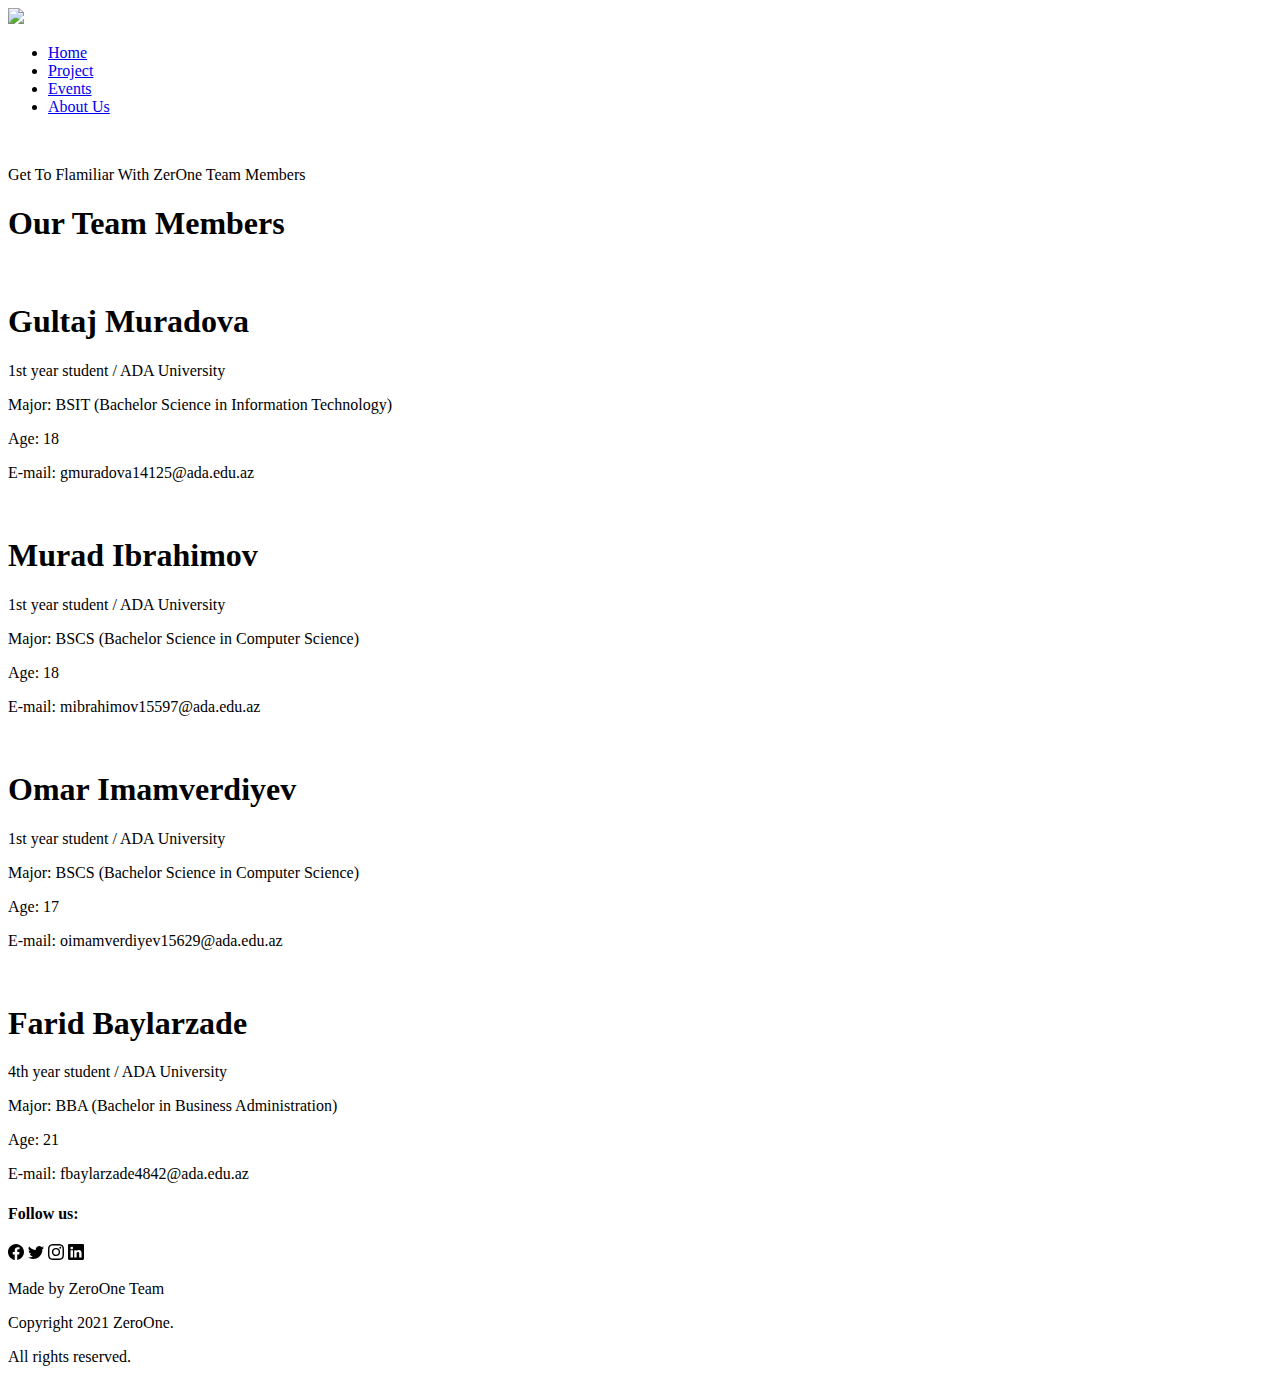
==== about.html @ 332db791 "Add files via upload" ====
<!DOCTYPE html>
<html lang="en">

<head>
    <meta charset="UTF-8">
    <meta http-equiv="X-UA-Compatible" content="IE=edge">
    <meta name="viewport" content="width=device-width, initial-scale=1.0">
    <link rel="stylesheet" href="style.css">
    <link rel="stylesheet" href="style_about.css">
    <title>zerOne</title>
</head>

<body>

    <!-- navigation -->
    <section class="navigation">
        <nav>
            <a href="index.html"><img src="https://drive.google.com/uc?export=view&id=1wUT6P1jETDuVaYONo10Fx3dFrjOv0GYE"></a>
            <ul>
                <li><a href="index.html">Home</a></li>
                <li><a href="project.html">Project</a></li>
                <li><a href="events.html">Events</a></li>
                <li><a href="about.html">About Us</a></li>
            </ul>
        </nav>
    </section>

    <!-- about us image -->
    <section class="about-us">
        <div class="about-us-item">
            <img class="about-us-image" src="https://drive.google.com/uc?export=view&id=1ufLWdvvp0_m36eBmTjc0Ajee-8r3miIz" alt="">
        </div>
    </section>

    <!-- about-us-text -->
    <section class="about-us-text">
        <div class="about-us-container">
            <p>Get To Flamiliar With ZerOne Team Members</p>
        </div>
    </section>

    <!-- line -->

    <section class="line1">
        <div class="line-item1"></div>
    </section>

    <!-- info -->
    <section class="info">
        <h1 class="info-header">Our Team Members</h1>
        <div class="info-columns">
            <div class="info-card">

                <img class="info-card-img-image" src="https://drive.google.com/uc?export=view&id=19eXQDEOz9Ytif_ezDBTHHZ4e37_q4O37" alt="">

                <div class="info-card-text">
                    <h1>Gultaj Muradova</h1>
                    <p>1st year student / ADA University</p>
                    <p>Major: BSIT (Bachelor Science in Information Technology)</p>
                    <p>Age: 18</p>
                    <p>E-mail: gmuradova14125@ada.edu.az</p>
                </div>

            </div>
            <div class="info-card">

                <img class="info-card-img-image" src="https://drive.google.com/uc?export=view&id=1k_yqtOV2JajQZitC7NNIiJ_wOIkuVnqf" alt="">

                <div class="info-card-text">
                    <h1>Murad Ibrahimov</h1>
                    <p>1st year student / ADA University</p>
                    <p>Major: BSCS (Bachelor Science in Computer Science)</p>
                    <p>Age: 18</p>
                    <p>E-mail: mibrahimov15597@ada.edu.az</p>
                </div>

            </div>
            <div class="info-card">

                <img class="info-card-img-image" src="https://drive.google.com/uc?export=view&id=166hm-VBn_QyV4eUTGSJT330rNSCfg7ww" alt="">

                <div class="info-card-text">
                    <h1>Omar Imamverdiyev</h1>
                    <p>1st year student / ADA University</p>
                    <p>Major: BSCS (Bachelor Science in Computer Science)</p>
                    <p>Age: 17</p>
                    <p>E-mail: oimamverdiyev15629@ada.edu.az</p>
                </div>

            </div>
            <div class="info-card">

                <img class="info-card-img-image" src="https://drive.google.com/uc?export=view&id=199nc75WYdHebPaUFWFRU7WpPLgb5ZAG1" alt="">

                <div class="info-card-text">
                    <h1>Farid Baylarzade</h1>
                    <p>4th year student / ADA University</p>
                    <p>Major: BBA (Bachelor in Business Administration)</p>
                    <p>Age: 21</p>
                    <p>E-mail: fbaylarzade4842@ada.edu.az</p>
                </div>

            </div>
        </div>
    </section>

    <!-- line 3 -->
    <section class="line1">
        <div class="line-item1"></div>
    </section>

    <!-- footer -->
    <section class="footer">
        <div class="footer-right">
            <h4>Follow us:</h4>
            <div class="icons">
                <i><svg xmlns="http://www.w3.org/2000/svg" width="16" height="16" fill="currentColor" class="bi bi-facebook" viewBox="0 0 16 16">
                    <path d="M16 8.049c0-4.446-3.582-8.05-8-8.05C3.58 0-.002 3.603-.002 8.05c0 4.017 2.926 7.347 6.75 7.951v-5.625h-2.03V8.05H6.75V6.275c0-2.017 1.195-3.131 3.022-3.131.876 0 1.791.157 1.791.157v1.98h-1.009c-.993 0-1.303.621-1.303 1.258v1.51h2.218l-.354 2.326H9.25V16c3.824-.604 6.75-3.934 6.75-7.951z"/>
                  </svg></i>
                <i><svg xmlns="http://www.w3.org/2000/svg" width="16" height="16" fill="currentColor" class="bi bi-twitter" viewBox="0 0 16 16">
                    <path d="M5.026 15c6.038 0 9.341-5.003 9.341-9.334 0-.14 0-.282-.006-.422A6.685 6.685 0 0 0 16 3.542a6.658 6.658 0 0 1-1.889.518 3.301 3.301 0 0 0 1.447-1.817 6.533 6.533 0 0 1-2.087.793A3.286 3.286 0 0 0 7.875 6.03a9.325 9.325 0 0 1-6.767-3.429 3.289 3.289 0 0 0 1.018 4.382A3.323 3.323 0 0 1 .64 6.575v.045a3.288 3.288 0 0 0 2.632 3.218 3.203 3.203 0 0 1-.865.115 3.23 3.23 0 0 1-.614-.057 3.283 3.283 0 0 0 3.067 2.277A6.588 6.588 0 0 1 .78 13.58a6.32 6.32 0 0 1-.78-.045A9.344 9.344 0 0 0 5.026 15z"/>
                  </svg></i>
                <i><svg xmlns="http://www.w3.org/2000/svg" width="16" height="16" fill="currentColor" class="bi bi-instagram" viewBox="0 0 16 16">
                    <path d="M8 0C5.829 0 5.556.01 4.703.048 3.85.088 3.269.222 2.76.42a3.917 3.917 0 0 0-1.417.923A3.927 3.927 0 0 0 .42 2.76C.222 3.268.087 3.85.048 4.7.01 5.555 0 5.827 0 8.001c0 2.172.01 2.444.048 3.297.04.852.174 1.433.372 1.942.205.526.478.972.923 1.417.444.445.89.719 1.416.923.51.198 1.09.333 1.942.372C5.555 15.99 5.827 16 8 16s2.444-.01 3.298-.048c.851-.04 1.434-.174 1.943-.372a3.916 3.916 0 0 0 1.416-.923c.445-.445.718-.891.923-1.417.197-.509.332-1.09.372-1.942C15.99 10.445 16 10.173 16 8s-.01-2.445-.048-3.299c-.04-.851-.175-1.433-.372-1.941a3.926 3.926 0 0 0-.923-1.417A3.911 3.911 0 0 0 13.24.42c-.51-.198-1.092-.333-1.943-.372C10.443.01 10.172 0 7.998 0h.003zm-.717 1.442h.718c2.136 0 2.389.007 3.232.046.78.035 1.204.166 1.486.275.373.145.64.319.92.599.28.28.453.546.598.92.11.281.24.705.275 1.485.039.843.047 1.096.047 3.231s-.008 2.389-.047 3.232c-.035.78-.166 1.203-.275 1.485a2.47 2.47 0 0 1-.599.919c-.28.28-.546.453-.92.598-.28.11-.704.24-1.485.276-.843.038-1.096.047-3.232.047s-2.39-.009-3.233-.047c-.78-.036-1.203-.166-1.485-.276a2.478 2.478 0 0 1-.92-.598 2.48 2.48 0 0 1-.6-.92c-.109-.281-.24-.705-.275-1.485-.038-.843-.046-1.096-.046-3.233 0-2.136.008-2.388.046-3.231.036-.78.166-1.204.276-1.486.145-.373.319-.64.599-.92.28-.28.546-.453.92-.598.282-.11.705-.24 1.485-.276.738-.034 1.024-.044 2.515-.045v.002zm4.988 1.328a.96.96 0 1 0 0 1.92.96.96 0 0 0 0-1.92zm-4.27 1.122a4.109 4.109 0 1 0 0 8.217 4.109 4.109 0 0 0 0-8.217zm0 1.441a2.667 2.667 0 1 1 0 5.334 2.667 2.667 0 0 1 0-5.334z"/>
                  </svg></i>
                <i><svg xmlns="http://www.w3.org/2000/svg" width="16" height="16" fill="currentColor" class="bi bi-linkedin" viewBox="0 0 16 16">
                    <path d="M0 1.146C0 .513.526 0 1.175 0h13.65C15.474 0 16 .513 16 1.146v13.708c0 .633-.526 1.146-1.175 1.146H1.175C.526 16 0 15.487 0 14.854V1.146zm4.943 12.248V6.169H2.542v7.225h2.401zm-1.2-8.212c.837 0 1.358-.554 1.358-1.248-.015-.709-.52-1.248-1.342-1.248-.822 0-1.359.54-1.359 1.248 0 .694.521 1.248 1.327 1.248h.016zm4.908 8.212V9.359c0-.216.016-.432.08-.586.173-.431.568-.878 1.232-.878.869 0 1.216.662 1.216 1.634v3.865h2.401V9.25c0-2.22-1.184-3.252-2.764-3.252-1.274 0-1.845.7-2.165 1.193v.025h-.016a5.54 5.54 0 0 1 .016-.025V6.169h-2.4c.03.678 0 7.225 0 7.225h2.4z"/>
                  </svg></i>
            </div>
        </div>
        <div class="footer-left">
            <p>Made by ZeroOne Team</p>
            <p>Copyright 2021 ZeroOne.</p>
            <p>All rights reserved.</p>
        </div>
    </section>
</body>

</html>
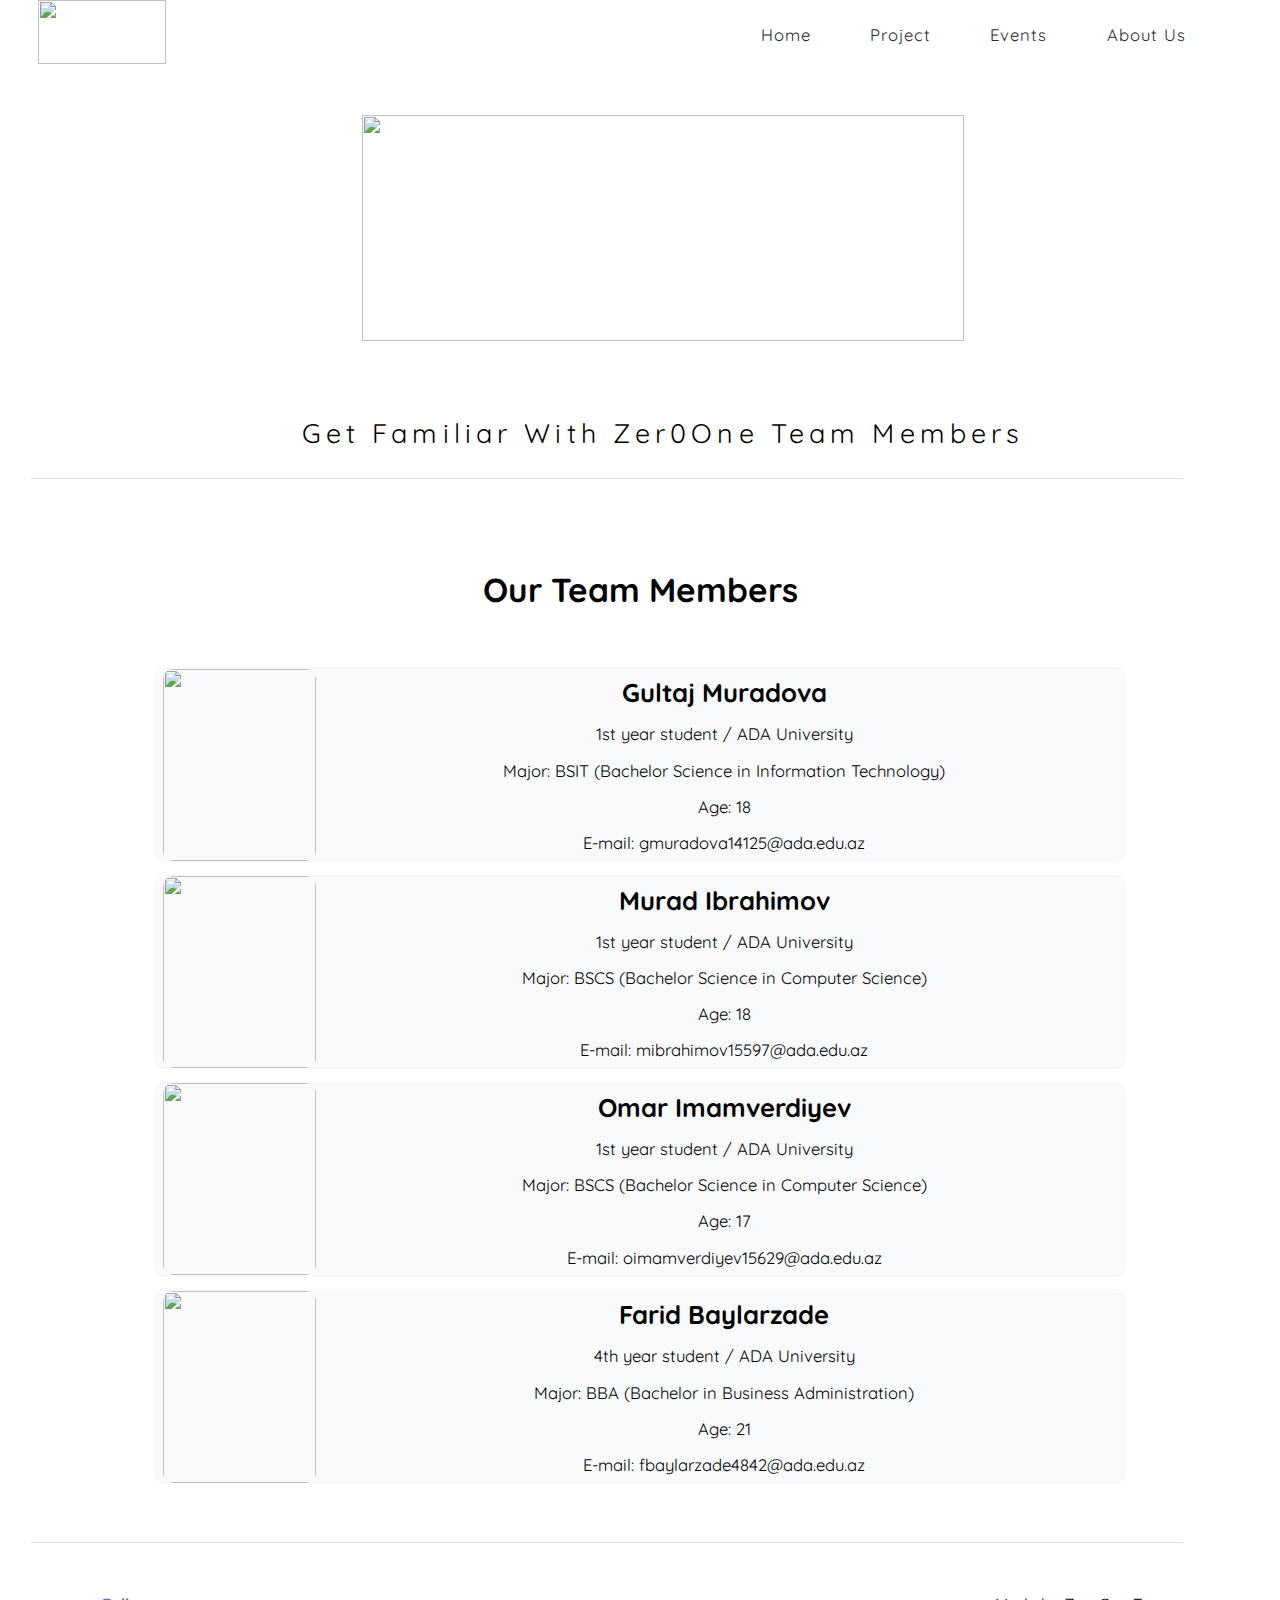
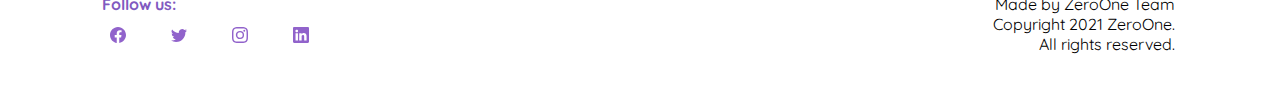
==== commit fcbb1ede: "Add files via upload" ====
--- a/about.html
+++ b/about.html
@@ -35,7 +35,7 @@
     <!-- about-us-text -->
     <section class="about-us-text">
         <div class="about-us-container">
-            <p>Get To Flamiliar With ZerOne Team Members</p>
+            <p>Get Familiar With Zer0One Team Members</p>
         </div>
     </section>
 
@@ -114,18 +114,18 @@
         <div class="footer-right">
             <h4>Follow us:</h4>
             <div class="icons">
-                <i><svg xmlns="http://www.w3.org/2000/svg" width="16" height="16" fill="currentColor" class="bi bi-facebook" viewBox="0 0 16 16">
+                <a href="https://www.facebook.com/"><i><svg xmlns="http://www.w3.org/2000/svg" width="16" height="16" fill="currentColor" class="bi bi-facebook" viewBox="0 0 16 16">
                     <path d="M16 8.049c0-4.446-3.582-8.05-8-8.05C3.58 0-.002 3.603-.002 8.05c0 4.017 2.926 7.347 6.75 7.951v-5.625h-2.03V8.05H6.75V6.275c0-2.017 1.195-3.131 3.022-3.131.876 0 1.791.157 1.791.157v1.98h-1.009c-.993 0-1.303.621-1.303 1.258v1.51h2.218l-.354 2.326H9.25V16c3.824-.604 6.75-3.934 6.75-7.951z"/>
-                  </svg></i>
-                <i><svg xmlns="http://www.w3.org/2000/svg" width="16" height="16" fill="currentColor" class="bi bi-twitter" viewBox="0 0 16 16">
+                  </svg></i></a>
+                <a href="https://twitter.com/Team01ZeroOne"><i><svg xmlns="http://www.w3.org/2000/svg" width="16" height="16" fill="currentColor" class="bi bi-twitter" viewBox="0 0 16 16">
                     <path d="M5.026 15c6.038 0 9.341-5.003 9.341-9.334 0-.14 0-.282-.006-.422A6.685 6.685 0 0 0 16 3.542a6.658 6.658 0 0 1-1.889.518 3.301 3.301 0 0 0 1.447-1.817 6.533 6.533 0 0 1-2.087.793A3.286 3.286 0 0 0 7.875 6.03a9.325 9.325 0 0 1-6.767-3.429 3.289 3.289 0 0 0 1.018 4.382A3.323 3.323 0 0 1 .64 6.575v.045a3.288 3.288 0 0 0 2.632 3.218 3.203 3.203 0 0 1-.865.115 3.23 3.23 0 0 1-.614-.057 3.283 3.283 0 0 0 3.067 2.277A6.588 6.588 0 0 1 .78 13.58a6.32 6.32 0 0 1-.78-.045A9.344 9.344 0 0 0 5.026 15z"/>
-                  </svg></i>
-                <i><svg xmlns="http://www.w3.org/2000/svg" width="16" height="16" fill="currentColor" class="bi bi-instagram" viewBox="0 0 16 16">
+                  </svg></i></a>
+                <a href="https://www.instagram.com/team01zeroone/"><i><svg xmlns="http://www.w3.org/2000/svg" width="16" height="16" fill="currentColor" class="bi bi-instagram" viewBox="0 0 16 16">
                     <path d="M8 0C5.829 0 5.556.01 4.703.048 3.85.088 3.269.222 2.76.42a3.917 3.917 0 0 0-1.417.923A3.927 3.927 0 0 0 .42 2.76C.222 3.268.087 3.85.048 4.7.01 5.555 0 5.827 0 8.001c0 2.172.01 2.444.048 3.297.04.852.174 1.433.372 1.942.205.526.478.972.923 1.417.444.445.89.719 1.416.923.51.198 1.09.333 1.942.372C5.555 15.99 5.827 16 8 16s2.444-.01 3.298-.048c.851-.04 1.434-.174 1.943-.372a3.916 3.916 0 0 0 1.416-.923c.445-.445.718-.891.923-1.417.197-.509.332-1.09.372-1.942C15.99 10.445 16 10.173 16 8s-.01-2.445-.048-3.299c-.04-.851-.175-1.433-.372-1.941a3.926 3.926 0 0 0-.923-1.417A3.911 3.911 0 0 0 13.24.42c-.51-.198-1.092-.333-1.943-.372C10.443.01 10.172 0 7.998 0h.003zm-.717 1.442h.718c2.136 0 2.389.007 3.232.046.78.035 1.204.166 1.486.275.373.145.64.319.92.599.28.28.453.546.598.92.11.281.24.705.275 1.485.039.843.047 1.096.047 3.231s-.008 2.389-.047 3.232c-.035.78-.166 1.203-.275 1.485a2.47 2.47 0 0 1-.599.919c-.28.28-.546.453-.92.598-.28.11-.704.24-1.485.276-.843.038-1.096.047-3.232.047s-2.39-.009-3.233-.047c-.78-.036-1.203-.166-1.485-.276a2.478 2.478 0 0 1-.92-.598 2.48 2.48 0 0 1-.6-.92c-.109-.281-.24-.705-.275-1.485-.038-.843-.046-1.096-.046-3.233 0-2.136.008-2.388.046-3.231.036-.78.166-1.204.276-1.486.145-.373.319-.64.599-.92.28-.28.546-.453.92-.598.282-.11.705-.24 1.485-.276.738-.034 1.024-.044 2.515-.045v.002zm4.988 1.328a.96.96 0 1 0 0 1.92.96.96 0 0 0 0-1.92zm-4.27 1.122a4.109 4.109 0 1 0 0 8.217 4.109 4.109 0 0 0 0-8.217zm0 1.441a2.667 2.667 0 1 1 0 5.334 2.667 2.667 0 0 1 0-5.334z"/>
-                  </svg></i>
-                <i><svg xmlns="http://www.w3.org/2000/svg" width="16" height="16" fill="currentColor" class="bi bi-linkedin" viewBox="0 0 16 16">
+                  </svg></i></a>
+                <a href="https://www.linkedin.com/"><i><svg xmlns="http://www.w3.org/2000/svg" width="16" height="16" fill="currentColor" class="bi bi-linkedin" viewBox="0 0 16 16">
                     <path d="M0 1.146C0 .513.526 0 1.175 0h13.65C15.474 0 16 .513 16 1.146v13.708c0 .633-.526 1.146-1.175 1.146H1.175C.526 16 0 15.487 0 14.854V1.146zm4.943 12.248V6.169H2.542v7.225h2.401zm-1.2-8.212c.837 0 1.358-.554 1.358-1.248-.015-.709-.52-1.248-1.342-1.248-.822 0-1.359.54-1.359 1.248 0 .694.521 1.248 1.327 1.248h.016zm4.908 8.212V9.359c0-.216.016-.432.08-.586.173-.431.568-.878 1.232-.878.869 0 1.216.662 1.216 1.634v3.865h2.401V9.25c0-2.22-1.184-3.252-2.764-3.252-1.274 0-1.845.7-2.165 1.193v.025h-.016a5.54 5.54 0 0 1 .016-.025V6.169h-2.4c.03.678 0 7.225 0 7.225h2.4z"/>
-                  </svg></i>
+                  </svg></i></a>
             </div>
         </div>
         <div class="footer-left">
--- a/style.css
+++ b/style.css
@@ -0,0 +1,269 @@
+/* Home Page Page */
+
+@import url('https://fonts.googleapis.com/css2?family=Quicksand:wght@300;400;500;600;700&display=swap');
+* {
+    margin: 0 0.6vw;
+    padding: 0;
+    font-family: 'Quicksand', sans-serif;
+}
+
+:root {
+    --color-primary: #815ac0;
+    --color-secondary: #9163cb;
+    --color-black: rgb(41, 41, 41);
+    --color-text: #fff;
+    --color-shadow: #6247aa;
+}
+
+html {}
+
+body {
+    /* overflow: hidden; */
+}
+
+
+/* navigation section */
+
+.navigation {
+    width: 100%;
+    height: auto;
+    /* background-color: gray; */
+}
+
+.navigation nav {
+    display: flex;
+    align-items: center;
+    margin: auto;
+}
+
+.navigation nav img {
+    width: 10vw;
+    height: 5vw;
+    cursor: pointer;
+}
+
+.navigation nav ul {
+    flex: 1;
+    text-align: right;
+    padding-right: 4vw;
+}
+
+.navigation nav ul li {
+    display: inline-block;
+    text-decoration: none;
+    margin: 10px 20px;
+    cursor: pointer;
+    list-style: none;
+}
+
+.navigation nav ul li a {
+    color: var(--color-black);
+    text-decoration: none;
+    letter-spacing: 1px;
+    font-size: 1.3vw;
+}
+
+.navigation nav ul li a:hover {
+    color: var(--color-primary);
+}
+
+
+/* jumbotron section */
+
+.jumbotron {
+    width: 100%;
+    height: 46vw;
+    /* background-color: green; */
+    display: inline-flex;
+}
+
+.jumbotron .row {
+    display: flex;
+    justify-content: center;
+    align-items: center;
+}
+
+.jumbotron-text {
+    flex-basis: 60%;
+    justify-content: space-around;
+}
+
+.jumbotron-text h1 {
+    font-size: 4vw;
+    margin-bottom: 5%;
+    letter-spacing: 0.1vw;
+}
+
+.jumbotron-text p {
+    font-size: 1.5vw;
+    margin-bottom: 5%;
+    letter-spacing: 0.1vw;
+}
+
+.jumbotron-image {
+    flex: 1;
+    flex-basis: 40%;
+}
+
+.jumbotron-image img {
+    height: 30vw;
+    width: 40vw;
+}
+
+
+/* line 1 */
+
+.line1 {
+    width: 100%;
+}
+
+.line-item1 {
+    height: 1px;
+    width: 90vw;
+    background-color: rgb(221, 221, 221);
+}
+
+
+/* objectives */
+
+.objectives {
+    color: var(--color-black);
+    /* background-color: #ff9900; */
+    width: 90vw;
+    margin: auto;
+    text-align: center;
+    padding: 2vw;
+}
+
+.objectives-row {
+    margin-top: 6vw;
+    display: inline-flex;
+    justify-content: space-between;
+}
+
+.objectives h1 {
+    color: var(--color-black);
+    font-size: 2.7vw;
+    font-weight: lighter;
+}
+
+.objectives p {
+    color: #e7e7e7;
+    font-size: 1.3vw;
+}
+
+.objectives h3 {
+    color: rgb(231, 231, 231);
+    font-size: 1.9vw;
+}
+
+.objectives-card {
+    display: flex;
+    flex-direction: column;
+    flex-basis: 31%;
+    height: 16vw;
+    background: #fff3f3;
+    border-radius: 10px;
+    margin: auto;
+    padding: 4vh 2vw;
+    box-sizing: border-box;
+    transition: 0.5s;
+    justify-content: space-between;
+}
+
+.objectives-card p {
+    visibility: hidden;
+}
+
+.objectives-card:hover {
+    box-shadow: 0 0 40px 0 rgba(2, 2, 2, 0.46);
+    z-index: 16;
+}
+
+.item1 {
+    margin: auto;
+    background-image: linear-gradient(rgba(0, 0, 0, 0.76), rgba(0, 0, 0, 0.4)), url(https://drive.google.com/uc?export=view&id=17rlckWYRSo6Fd0LWvJ8NZWKiHoJcbnhE);
+    background-position: center;
+    background-size: cover;
+    border-radius: 10px;
+    text-align: center;
+}
+
+.item2 {
+    margin: auto;
+    background-image: linear-gradient(rgba(0, 0, 0, 0.76), rgba(0, 0, 0, 0.4)), url(https://drive.google.com/uc?export=view&id=1AFzYx0gFALT_AHPaT1ixhsZfqg0JYnoR);
+    background-position: center;
+    background-size: cover;
+    border-radius: 10px;
+    text-align: center;
+}
+
+.item3 {
+    margin: auto;
+    background-image: linear-gradient(rgba(0, 0, 0, 0.76), rgba(0, 0, 0, 0.4)), url(https://drive.google.com/uc?export=view&id=1nXq9eAuDgNbMPQNkmLO0j9XfF8agDLpM);
+    background-position: center;
+    background-size: cover;
+    border-radius: 10px;
+    text-align: center;
+}
+
+.item1:hover {
+    background-image: linear-gradient(rgba(157, 78, 221, 0.6), rgba(157, 78, 221, 0.3)), url(https://drive.google.com/uc?export=view&id=17rlckWYRSo6Fd0LWvJ8NZWKiHoJcbnhE);
+}
+
+.item2:hover {
+    background-image: linear-gradient(rgba(157, 78, 221, 0.6), rgba(157, 78, 221, 0.3)), url(https://drive.google.com/uc?export=view&id=1AFzYx0gFALT_AHPaT1ixhsZfqg0JYnoR);
+}
+
+.item3:hover {
+    background-image: linear-gradient(rgba(157, 78, 221, 0.6), rgba(157, 78, 221, 0.3)), url(https://drive.google.com/uc?export=view&id=1nXq9eAuDgNbMPQNkmLO0j9XfF8agDLpM);
+}
+
+.line2 {
+    width: 100%;
+}
+
+.line-item2 {
+    height: 1px;
+    width: 90vw;
+    background-color: rgb(221, 221, 221);
+}
+
+
+/* footer */
+
+.footer {
+    display: flex;
+    width: 90vw;
+    text-align: center;
+    padding: 4vw;
+    justify-content: space-between;
+}
+
+.footer-left {
+    display: flex;
+    flex-direction: column;
+    justify-content: center;
+}
+
+.footer-right {
+    text-align: start;
+}
+
+.footer-right h4 {
+    margin-left: 1.6vw;
+    margin-bottom: 1vw;
+    color: var(--color-primary);
+}
+
+.icons i {
+    color: var(--color-secondary);
+    margin: 0 0.4vw;
+    cursor: pointer;
+    padding: 2vw 0;
+}
+
+.footer p {
+    text-align: end;
+    margin-right: 3.4vw;
+}--- a/style_about.css
+++ b/style_about.css
@@ -0,0 +1,121 @@
+/* About Us Page */
+
+@import url('https://fonts.googleapis.com/css2?family=Quicksand:wght@300;400;500;600;700&display=swap');
+* {
+    margin: 0 0.6vw;
+    padding: 0;
+    font-family: 'Quicksand', sans-serif;
+}
+
+:root {
+    --color-primary: #815ac0;
+    --color-secondary: #9163cb;
+    --color-black: rgb(41, 41, 41);
+    --color-text: #fff;
+    --color-shadow: #6247aa;
+    --color-card: #f8f9fa;
+}
+
+html {}
+
+body {
+    /* overflow: hidden; */
+}
+
+
+/* about us image */
+
+.about-us {
+    width: 100vw;
+    height: 25vw;
+    display: flex;
+    justify-content: center;
+}
+
+.about-us-item {
+    display: flex;
+    justify-content: center;
+    margin: auto;
+    object-fit: fill;
+}
+
+.about-us-image {
+    height: 17.6vw;
+    width: calc(17.6vw * 2.6758);
+}
+
+
+/* about us text */
+
+.about-us-text {
+    width: 100vw;
+    height: 7vw;
+    display: flex;
+    justify-content: center;
+}
+
+.about-us-container {
+    display: flex;
+    justify-content: center;
+    margin: auto;
+    object-fit: fill;
+}
+
+.about-us-container p {
+    font-size: 2.1vw;
+    letter-spacing: 0.4vw;
+}
+
+.info {
+    width: 80vw;
+    margin: auto;
+    text-align: center;
+    padding-top: 10vh;
+    padding-bottom: 5vh;
+}
+
+.info-header {
+    padding-bottom: 5vh;
+    font-size: 2.6vw;
+}
+
+.info-columns {
+    margin: 1vw;
+}
+
+.info-card {
+    display: flex;
+    background: var(--color-card);
+    border-radius: 10px;
+    box-sizing: border-box;
+    transition: 0.5s;
+    margin: 1vw;
+    padding: 0.1vw;
+}
+
+.info-card-img-image {
+    align-content: flex-start;
+    width: 12vw;
+    height: 15vw;
+    border-radius: 10px;
+}
+
+.info-card-text {
+    flex: auto;
+    display: flex;
+    flex-direction: column;
+    text-align: center;
+    justify-content: space-around;
+}
+
+.info-card-text h1 {
+    font-size: 2vw;
+}
+
+.info-card-text p {
+    font-size: 1.3vw;
+}
+
+.info-card:hover {
+    box-shadow: 0 0 20px 0 rgba(0, 0, 0, 0.3);
+}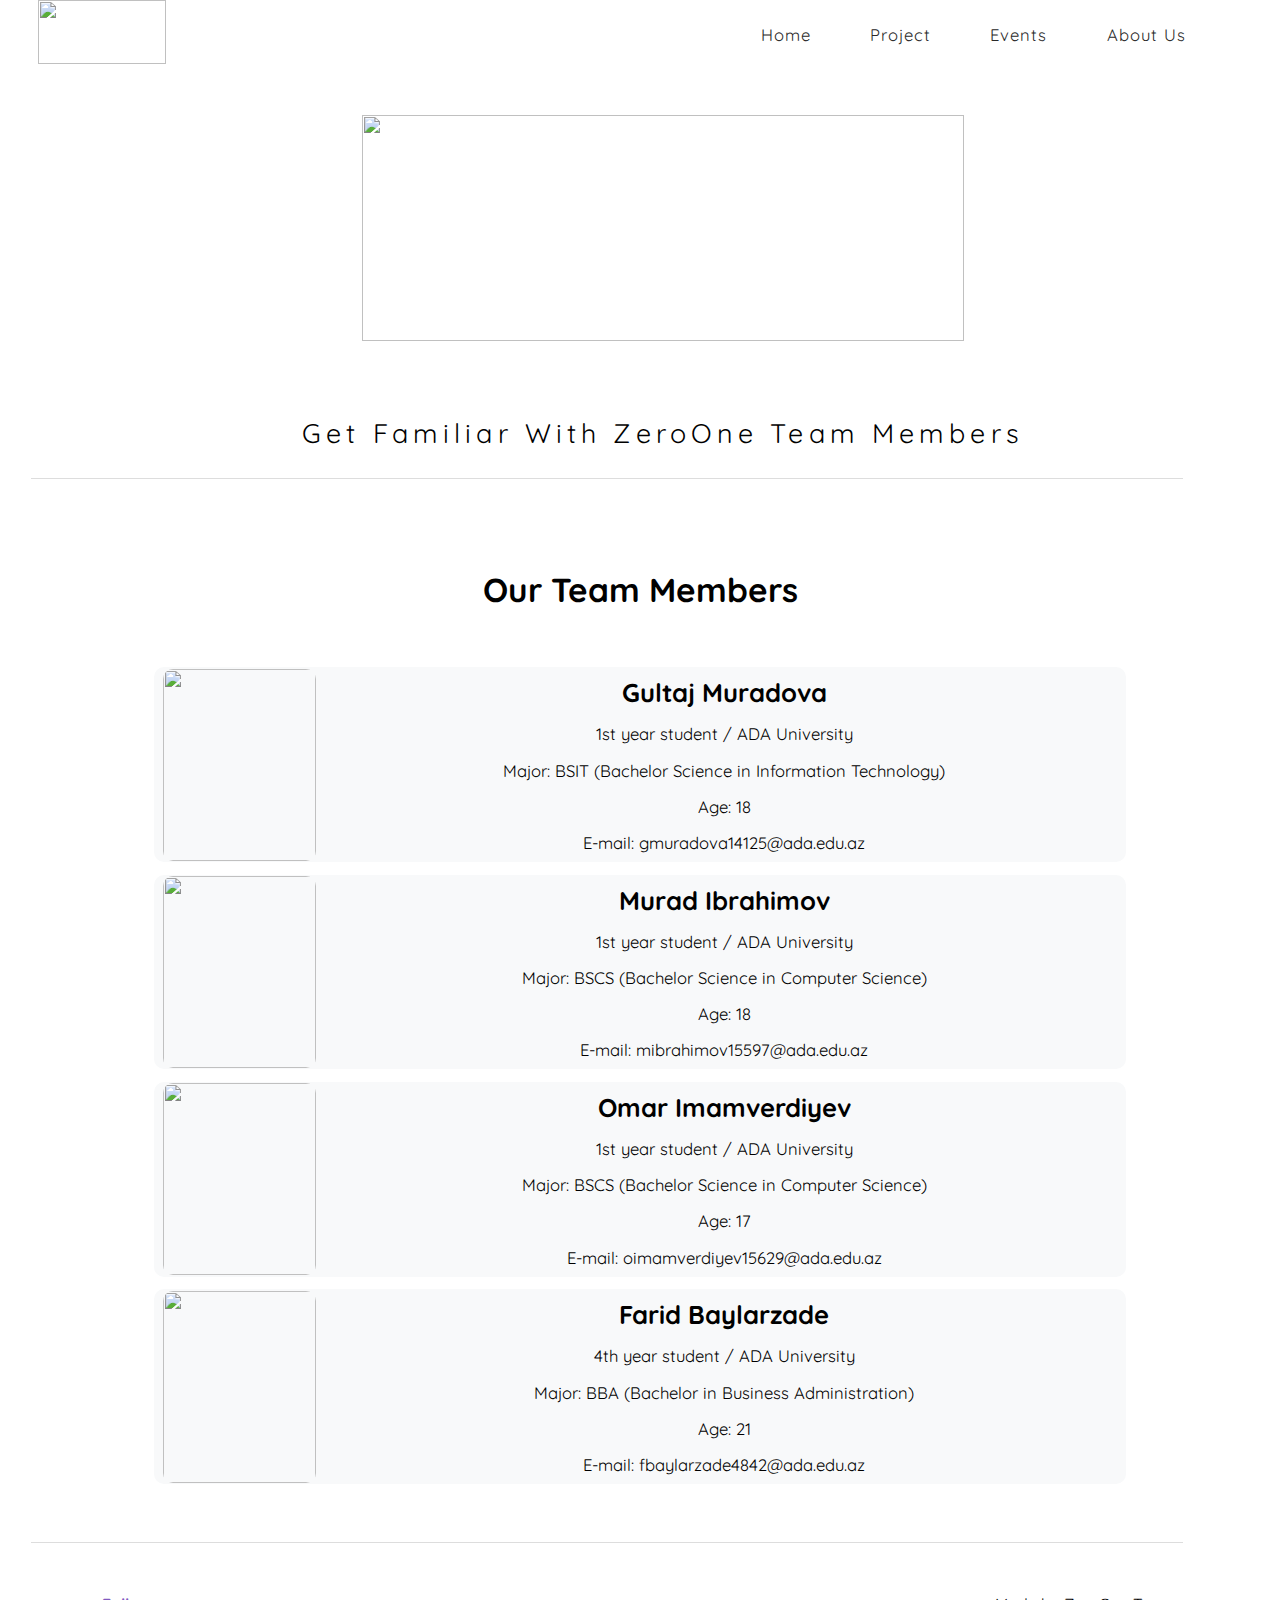
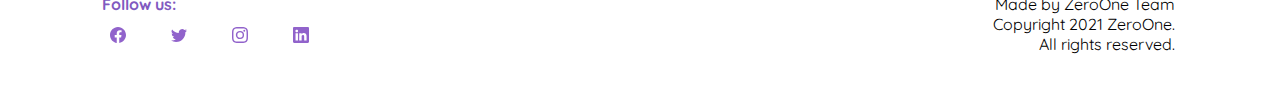
==== commit 6061a0a0: "Add files via upload" ====
--- a/about.html
+++ b/about.html
@@ -35,7 +35,7 @@
     <!-- about-us-text -->
     <section class="about-us-text">
         <div class="about-us-container">
-            <p>Get Familiar With Zer0One Team Members</p>
+            <p>Get Familiar With ZeroOne Team Members</p>
         </div>
     </section>
 
